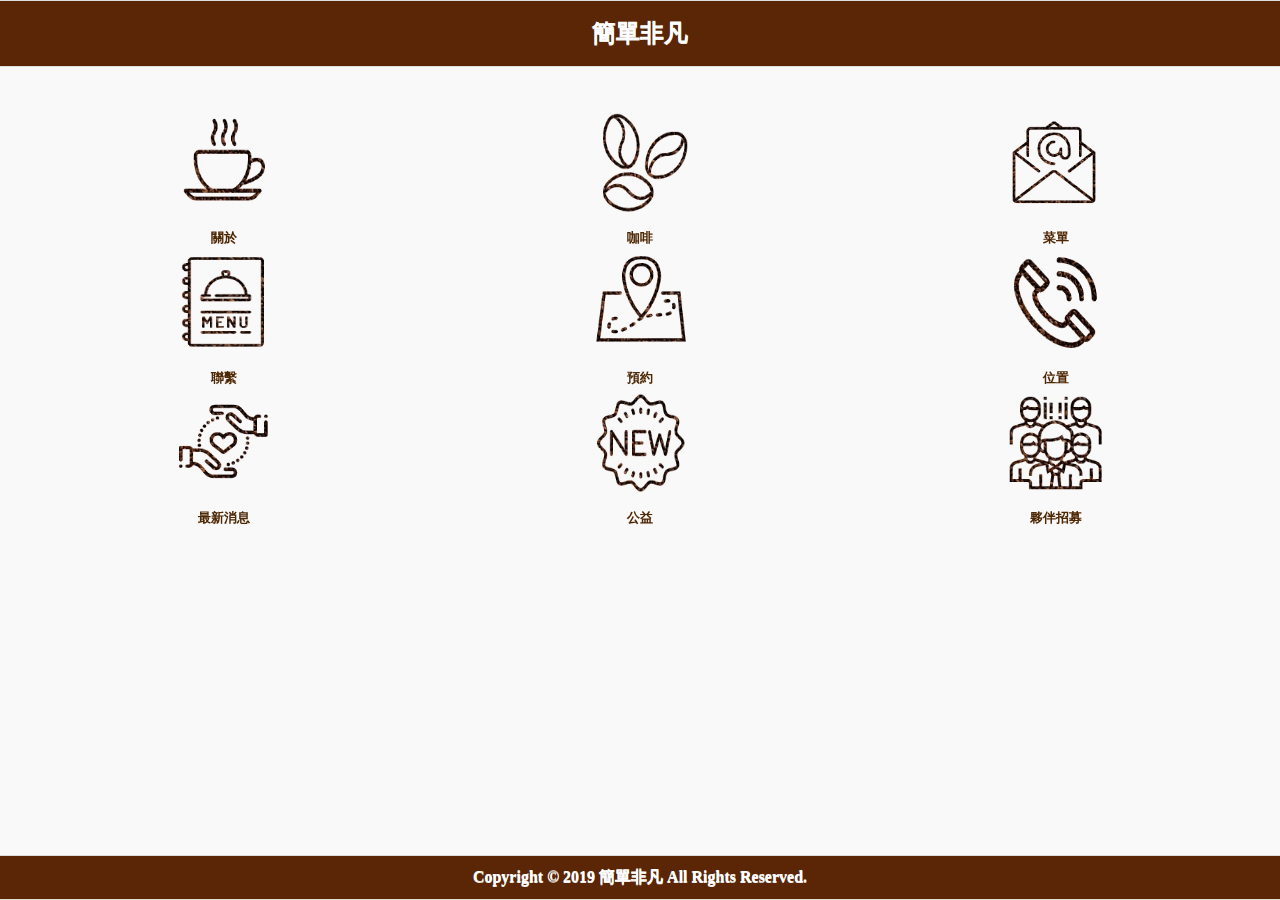
==== index.html @ 16b69b85 "Add files via upload" ====
<!DOCTYPE html>
<html>
  <head>
    <title>簡單非凡</title>
    <meta name="viewport" content="width=device-width, initial-scale=1" />
    <link rel="icon" href="/coffee-beans.ico" type="image/x-icon" />
    <link rel="stylesheet" href="css/jquwey.mobile-1.4.5.min.css" />
    <link rel="stylesheet" href="css/index.css" />
    <link rel="stylesheet" href="css/aos.css" />
    <script src="js/aos.js"></script>
  </head>

  <body>
    <div data-role="page">
      <div data-role="header" style="background:rgb(90, 38, 5);">
        <h1 style="font-size: 24px; color:white;">簡單非凡</h1>
      </div>
      <!-- /header -->

      <div role="main" class="ui-content">
        <div class="ui-grid-b" style="height: 140px; margin-top: 30px;" data-aos="fade-down">
          <div class="ui-block-b" style="text-align:center;">
            <a href="about.html" style="text-align: center; color:rgb(78, 39, 3);">
              <!-- <div class="mask mask_about"></div> -->
              <img class="icom" src="images/a1.jpg" style="width: 100px;" />
              <h5 style="padding:10px;">關於</h5>
            </a>
          </div>
          <div class="ui-block-b" style="text-align:center;">
            <a style="text-align: center; color:rgb(78, 39, 3);" href="coffee.html">
              <!-- <div class="mask mask_coffee"></div> -->
              <img class="icom" src="images/a2.jpg" style="width: 100px;" />
              <h5 style="padding:10px;">咖啡</h5>
            </a>
          </div>
          <div class="ui-block-c" style="text-align:center;">
            <a style="text-align: center; color:rgb(78, 39, 3);" href="menu.html">
              <!-- <div class="mask mask_menu"></div> -->
              <img class="icom" src="images/a3.jpg" style="width: 100px;" />
              <h5 style="padding:10px;">菜單</h5>
            </a>
          </div>
        </div>
        <!-- /grid-b -->
        <div class="ui-grid-b" style="height: 140px;" data-aos="fade-down">
          <div class="ui-block-a" style="text-align: center;">
            <a style="text-align: center; color:rgb(78, 39, 3);" href="contact.html">
              <!-- <div class="mask mask_contact"></div> -->
              <img class="icom" src="images/a4.jpg" style="width: 100px;" />
              <h5 style="padding:10px;">聯繫</h5>
            </a>
          </div>
          <div class="ui-block-b" style="text-align:center;">
            <a style="text-align: center; color:rgb(78, 39, 3);" href="reservation.html">
              <!-- <div class="mask mask_reservation"></div> -->
              <img class="icom" src="images/a5.jpg" style="width: 100px;" />
              <h5 style="padding:10px;">預約</h5>
            </a>
          </div>
          <div class="ui-block-c" style="text-align:center;">
            <a style="text-align: center; color:rgb(78, 39, 3);" href="position.html">
              <!-- <div class="mask mask_position"></div> -->
              <img class="icom" src="images/a6.jpg" style="width: 100px;" />
              <h5 style="padding:10px;">位置</h5>
            </a>
          </div>
        </div>
        <!-- /grid-b -->
        <div class="ui-grid-b" style="height: 140px;" data-aos="fade-down">
          <div class="ui-block-a" style="text-align: center;">
            <a style="text-align: center; color:rgb(78, 39, 3);" href="news.html">
              <!-- <div class="mask mask_news"></div> -->
              <img class="icom" src="images/a7.jpg" style="width: 100px;" />
              <h5 style="padding:10px;">最新消息</h5>
            </a>
          </div>
          <div class="ui-block-b" style="text-align:center;">
            <a style="text-align: center; color:rgb(78, 39, 3);" href="PublicWelfare.html">
              <!-- <div class="mask mask_PublicWelfare"></div> -->
              <img class="icom" src="images/a8.jpg" style="width: 100px;" />
              <h5 style="padding:10px;">公益</h5>
            </a>
          </div>
          <div class="ui-block-c" style="text-align:center;">
            <a style="text-align: center; color:rgb(78, 39, 3);" href="partner.html">
              <!-- <div class="mask mask_partner"></div> -->
              <img class="icom" src="images/a9.jpg" style="width: 100px;" />
              <h5 style="padding:10px;">夥伴招募</h5>
            </a>
          </div>
        </div>
        <!-- /grid-b -->
      </div>
      <!-- /content -->

      <div
        data-role="footer"
        style="background-color: rgb(90, 38, 5); position: absolute; bottom: 0; left: 0; width: 100%;"
      >
        <h4 style="color: #fff;">Copyright © 2019 簡單非凡 All Rights Reserved.</h4>
      </div>
      <!-- /footer -->
    </div>
    <!-- /page -->

    <script src="js/jquery-1.11.1.min.js"></script>
    <script src="js/jquery.mobile-1.4.5.min.js"></script>
    <script>
      AOS.init({
        easing: 'ease-in-out-sine',
      });
    </script>
  </body>
</html>
---- css/index.css ----
* {
  font-family: Microsoft JhengHei;
  padding: 0;
  margin: 0;
}
ul li {
  list-style-type: none;
}
a {
  text-decoration: none;
  color: black;
}
img {
  width: 100%;
}
.mask {
  background: url('../images/coffee01.jpg') no-repeat top center;
  background-size: cover;
  margin: auto;
  width: 100px;
  height: 100px;
}
.icom {
  width: 100%;
  height: 100px;
}
/* Swipe works with mouse as well but often causes text selection. */
/* We'll deny text selecton on everything but INPUTs and TEXTAREAs. */
#demo-page :not(input):not(textarea) {
      -webkit-user-select: none;
      -moz-user-select: none;
      -ms-user-select: none;
      -o-user-select: none;
      user-select: none;
}
/* Content styling. */
dl {
  font-family: 'Times New Roman', Times, serif;
  padding: 1em;
}
dt {
  font-size: 2em;
  font-weight: bold;
}
dt span {
  font-size: 0.5em;
  color: #777;
  margin-left: 0.5em;
}
dd {
  font-size: 1.25em;
  margin: 1em 0 0;
  padding-bottom: 1em;
  border-bottom: 1px solid #eee;
}
.back-btn {
  float: right;
  margin: 0 2em 1em 0;
}

/* index */
.mask_about {
  -webkit-mask: url('https://image.flaticon.com/icons/svg/633/633652.svg') no-repeat center center;
  mask: url('https://image.flaticon.com/icons/svg/633/633652.svg') no-repeat center center;
  -webkit-mask-size: contain;
  mask-size: contain;
}
.mask_coffee {
  -webkit-mask: url('https://image.flaticon.com/icons/svg/227/227125.svg') no-repeat center center;
  mask: url('https://image.flaticon.com/icons/svg/227/227125.svg') no-repeat center center;
  -webkit-mask-size: contain;
  mask-size: contain;
}
.mask_menu {
  -webkit-mask: url('https://image.flaticon.com/icons/svg/1046/1046849.svg') no-repeat center center;
  mask: url('https://image.flaticon.com/icons/svg/1046/1046849.svg') no-repeat center center;
  -webkit-mask-size: contain;
  mask-size: contain;
}
.mask_contact {
  -webkit-mask: url('https://image.flaticon.com/icons/svg/1034/1034146.svg') no-repeat center center;
  mask: url('https://image.flaticon.com/icons/svg/1034/1034146.svg') no-repeat center center;
  -webkit-mask-size: contain;
  mask-size: contain;
}
.mask_reservation {
  -webkit-mask: url('https://image.flaticon.com/icons/svg/263/263137.svg') no-repeat center center;
  mask: url('https://image.flaticon.com/icons/svg/263/263137.svg') no-repeat center center;
  -webkit-mask-size: contain;
  mask-size: contain;
}

.mask_position {
  -webkit-mask: url('https://image.flaticon.com/icons/svg/149/149442.svg') no-repeat center center;
  mask: url('https://image.flaticon.com/icons/svg/149/149442.svg') no-repeat center center;
  -webkit-mask-size: contain;
  mask-size: contain;
}
.mask_news {
  -webkit-mask: url('https://image.flaticon.com/icons/svg/962/962851.svg') no-repeat center center;
  mask: url('https://image.flaticon.com/icons/svg/962/962851.svg') no-repeat center center;
  -webkit-mask-size: contain;
  mask-size: contain;
}
.mask_PublicWelfare {
  -webkit-mask: url('https://image.flaticon.com/icons/svg/478/478533.svg') no-repeat center center;
  mask: url('https://image.flaticon.com/icons/svg/478/478533.svg') no-repeat center center;
  -webkit-mask-size: contain;
  mask-size: contain;
}
.mask_partner {
  -webkit-mask: url('https://image.flaticon.com/icons/svg/1401/1401914.svg') no-repeat center center;
  mask: url('https://image.flaticon.com/icons/svg/1401/1401914.svg') no-repeat center center;
  -webkit-mask-size: contain;
  mask-size: contain;
}
/* about  */
.about img {
  width: 100%;
}
.about h2 {
  text-align: center;
}
.list_a {
  background-color: rgb(170, 77, 19);
}

/* coffee */
.coffee img {
  width: 100%;
}
.coffeeItem {
  text-align: center;
}
.coffeeItem h3 {
  padding: 10px 0;
}
.coffeeItem img {
  width: 100%;
}

/* menu */
.menu img {
  width: 100%;
}

/* news */
.news1Img {
  width: 100%;
  padding: 20px 0;
}
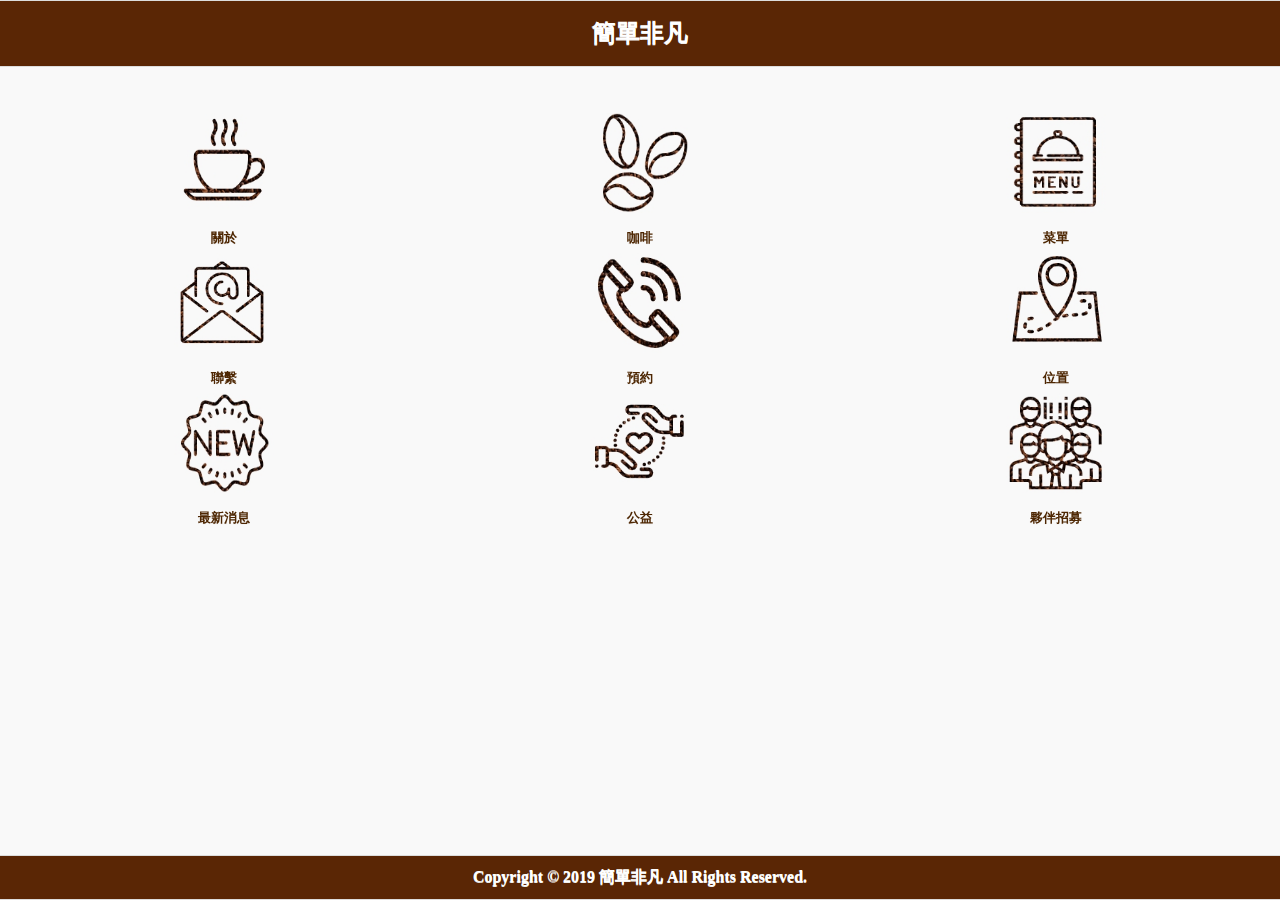
==== commit 0141aa20: "Add files via upload" ====
--- a/index.html
+++ b/index.html
@@ -36,7 +36,7 @@
           <div class="ui-block-c" style="text-align:center;">
             <a style="text-align: center; color:rgb(78, 39, 3);" href="menu.html">
               <!-- <div class="mask mask_menu"></div> -->
-              <img class="icom" src="images/a3.jpg" style="width: 100px;" />
+              <img class="icom" src="images/a4.jpg" style="width: 100px;" />
               <h5 style="padding:10px;">菜單</h5>
             </a>
           </div>
@@ -46,21 +46,21 @@
           <div class="ui-block-a" style="text-align: center;">
             <a style="text-align: center; color:rgb(78, 39, 3);" href="contact.html">
               <!-- <div class="mask mask_contact"></div> -->
-              <img class="icom" src="images/a4.jpg" style="width: 100px;" />
+              <img class="icom" src="images/a3.jpg" style="width: 100px;" />
               <h5 style="padding:10px;">聯繫</h5>
             </a>
           </div>
           <div class="ui-block-b" style="text-align:center;">
             <a style="text-align: center; color:rgb(78, 39, 3);" href="reservation.html">
               <!-- <div class="mask mask_reservation"></div> -->
-              <img class="icom" src="images/a5.jpg" style="width: 100px;" />
+              <img class="icom" src="images/a6.jpg" style="width: 100px;" />
               <h5 style="padding:10px;">預約</h5>
             </a>
           </div>
           <div class="ui-block-c" style="text-align:center;">
             <a style="text-align: center; color:rgb(78, 39, 3);" href="position.html">
               <!-- <div class="mask mask_position"></div> -->
-              <img class="icom" src="images/a6.jpg" style="width: 100px;" />
+              <img class="icom" src="images/a5.jpg" style="width: 100px;" />
               <h5 style="padding:10px;">位置</h5>
             </a>
           </div>
@@ -70,14 +70,14 @@
           <div class="ui-block-a" style="text-align: center;">
             <a style="text-align: center; color:rgb(78, 39, 3);" href="news.html">
               <!-- <div class="mask mask_news"></div> -->
-              <img class="icom" src="images/a7.jpg" style="width: 100px;" />
+              <img class="icom" src="images/a8.jpg" style="width: 100px;" />
               <h5 style="padding:10px;">最新消息</h5>
             </a>
           </div>
           <div class="ui-block-b" style="text-align:center;">
             <a style="text-align: center; color:rgb(78, 39, 3);" href="PublicWelfare.html">
               <!-- <div class="mask mask_PublicWelfare"></div> -->
-              <img class="icom" src="images/a8.jpg" style="width: 100px;" />
+              <img class="icom" src="images/a7.jpg" style="width: 100px;" />
               <h5 style="padding:10px;">公益</h5>
             </a>
           </div>
